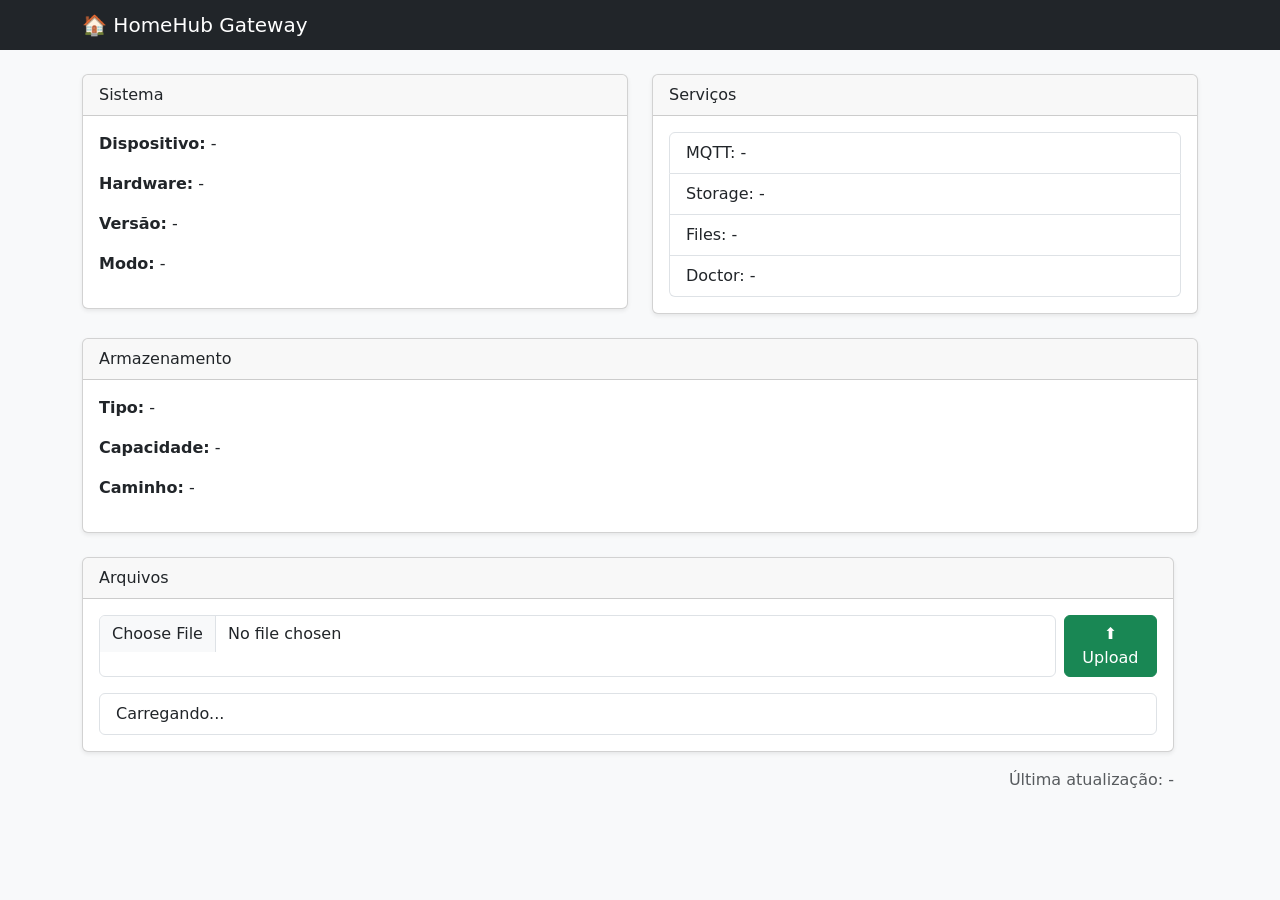
==== dashboard/index.html @ 92729c46 "Prepare repository configuration examples and improve gitignore" ====
<!DOCTYPE html>
<html lang="pt-BR">

<head>

    <meta charset="UTF-8">

    <meta name="viewport" content="width=device-width, initial-scale=1.0">

    <title>
        HomeHub Dashboard
    </title>


    <link 
        href="https://cdn.jsdelivr.net/npm/bootstrap@5.3.3/dist/css/bootstrap.min.css"
        rel="stylesheet"
    >


    <link 
        rel="stylesheet"
        href="/static/css/style.css"
    >

</head>


<body class="bg-light">


<nav class="navbar navbar-dark bg-dark">

    <div class="container">

        <span class="navbar-brand mb-0 h1">
            🏠 HomeHub Gateway
        </span>

    </div>

</nav>


<div class="container mt-3">

    <div id="alerts"></div>

</div>



<div class="container mt-4">


    <div class="row">


        <div class="col-md-6">

            <div class="card shadow-sm">

                <div class="card-header">
                    Sistema
                </div>


                <div class="card-body">

                    <p>
                        <strong>Dispositivo:</strong>
                        <span id="device">
                            -
                        </span>
                    </p>


                    <p>
                        <strong>Hardware:</strong>
                        <span id="hardware">
                            -
                        </span>
                    </p>


                    <p>
                        <strong>Versão:</strong>
                        <span id="version">
                            -
                        </span>
                    </p>


                    <p>
                        <strong>Modo:</strong>
                        <span id="mode">
                            -
                        </span>
                    </p>


                </div>

            </div>


        </div>




        <div class="col-md-6">


            <div class="card shadow-sm">


                <div class="card-header">
                    Serviços
                </div>


                <div class="card-body">


                    <ul class="list-group">


                        <li class="list-group-item">
                            MQTT:
                            <span id="mqtt">
                                -
                            </span>
                        </li>


                        <li class="list-group-item">
                            Storage:
                            <span id="storage">
                                -
                            </span>
                        </li>


                        <li class="list-group-item">
                            Files:
                            <span id="files">
                                -
                            </span>
                        </li>


                        <li class="list-group-item">
                            Doctor:
                            <span id="doctor">
                                -
                            </span>
                        </li>


                    </ul>


                </div>


            </div>


        </div>


    </div>





    <div class="row mt-4">


        <div class="col">


            <div class="card shadow-sm">


                <div class="card-header">

                    Armazenamento

                </div>


                <div class="card-body">


                    <p>
                        <strong>Tipo:</strong>
                        <span id="storage_type">
                            -
                        </span>
                    </p>


                    <p>
                        <strong>Capacidade:</strong>
                        <span id="storage_capacity">
                            -
                        </span>
                    </p>


                    <p>
                        <strong>Caminho:</strong>
                        <span id="storage_path">
                            -
                        </span>
                    </p>


                </div>


            </div>


        </div>

        <div class="row mt-4">
        
            <div class="col">
        
                <div class="card shadow-sm">
        
                    <div class="card-header">
                        Arquivos
                    </div>
        
                    <div class="card-body">

                    	<div class="mb-3 d-flex gap-2">
                    	
                    	    <input
                    	        type="file"
                    	        id="file_upload"
                    	        class="form-control"
                    	    >
                    	
                    	    <button
                    	        id="upload_button"
                    	        class="btn btn-success"
                    	    >
                    	        ⬆ Upload
                    	    </button>
                    	
                    	</div>
        
                        <ul
                            id="file_list"
                            class="list-group"
                        >
        
                            <li class="list-group-item">
                                Carregando...
                            </li>
        
                        </ul>
        
                    </div>
        
                </div>
        
            </div>

            <div class="text-end text-muted mt-3">
            
                Última atualização:
                <span id="last_update">-</span>
            
            </div>
        
        </div>


    </div>



</div>


<script src="/static/js/utils.js"></script>
<script src="/static/js/api.js"></script>
<script src="/static/js/components.js"></script>
<script src="/static/js/files.js"></script>
<script src="/static/js/dashboard.js"></script>
</body>

</html>
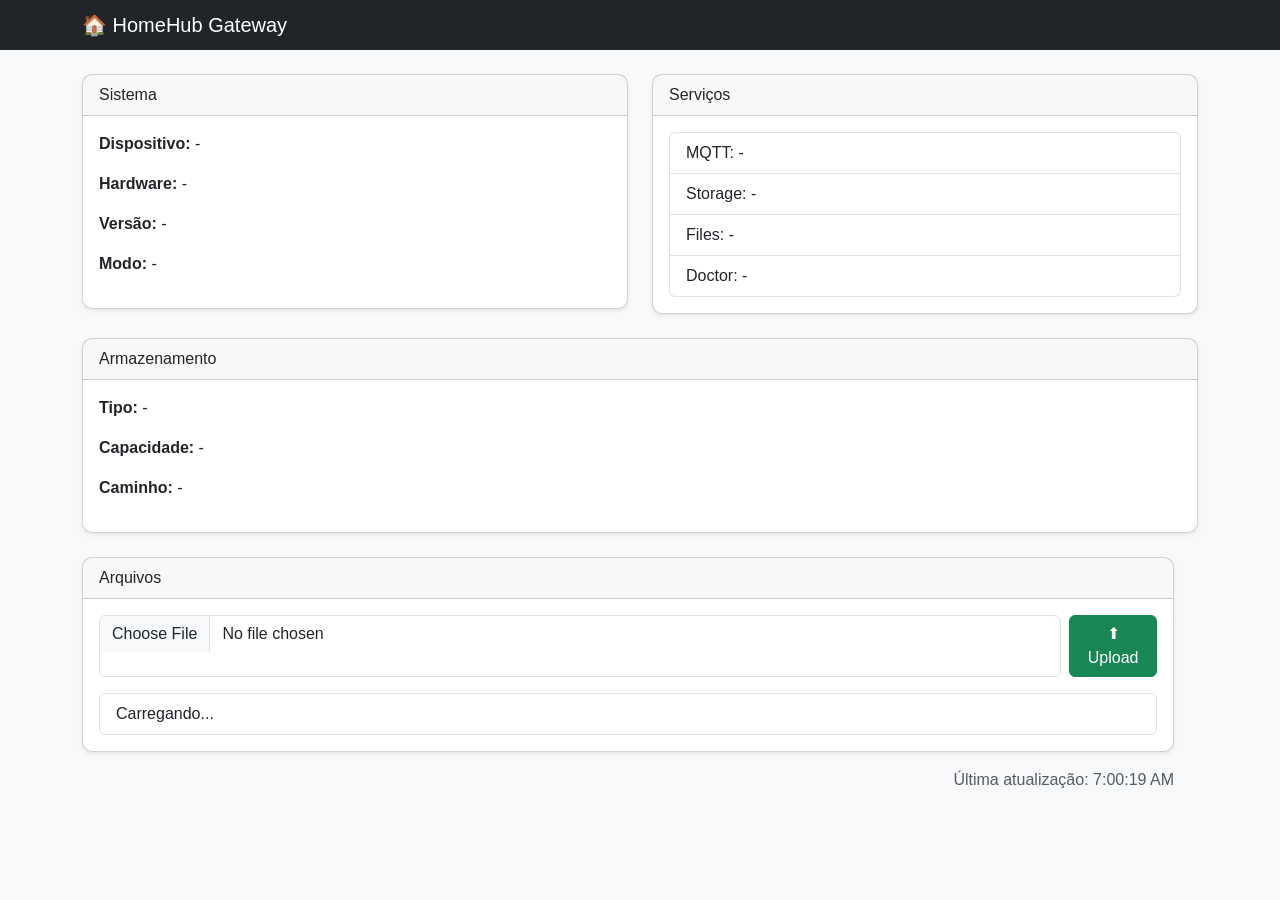
==== commit 80a56edf: "Add HomeHub boot manager and service startup" ====
--- a/dashboard/index.html
+++ b/dashboard/index.html
@@ -20,7 +20,7 @@
 
     <link 
         rel="stylesheet"
-        href="/static/css/style.css"
+        href="css/style.css"
     >
 
 </head>
@@ -290,11 +290,11 @@
 </div>
 
 
-<script src="/static/js/utils.js"></script>
-<script src="/static/js/api.js"></script>
-<script src="/static/js/components.js"></script>
-<script src="/static/js/files.js"></script>
-<script src="/static/js/dashboard.js"></script>
+<script src="js/utils.js"></script>
+<script src="js/api.js"></script>
+<script src="js/components.js"></script>
+<script src="js/files.js"></script>
+<script src="js/dashboard.js"></script>
 </body>
 
 </html>
--- a/dashboard/css/style.css
+++ b/dashboard/css/style.css
@@ -0,0 +1,12 @@
+body {
+
+    font-family: Arial, sans-serif;
+
+}
+
+
+.card {
+
+    border-radius: 10px;
+
+}
